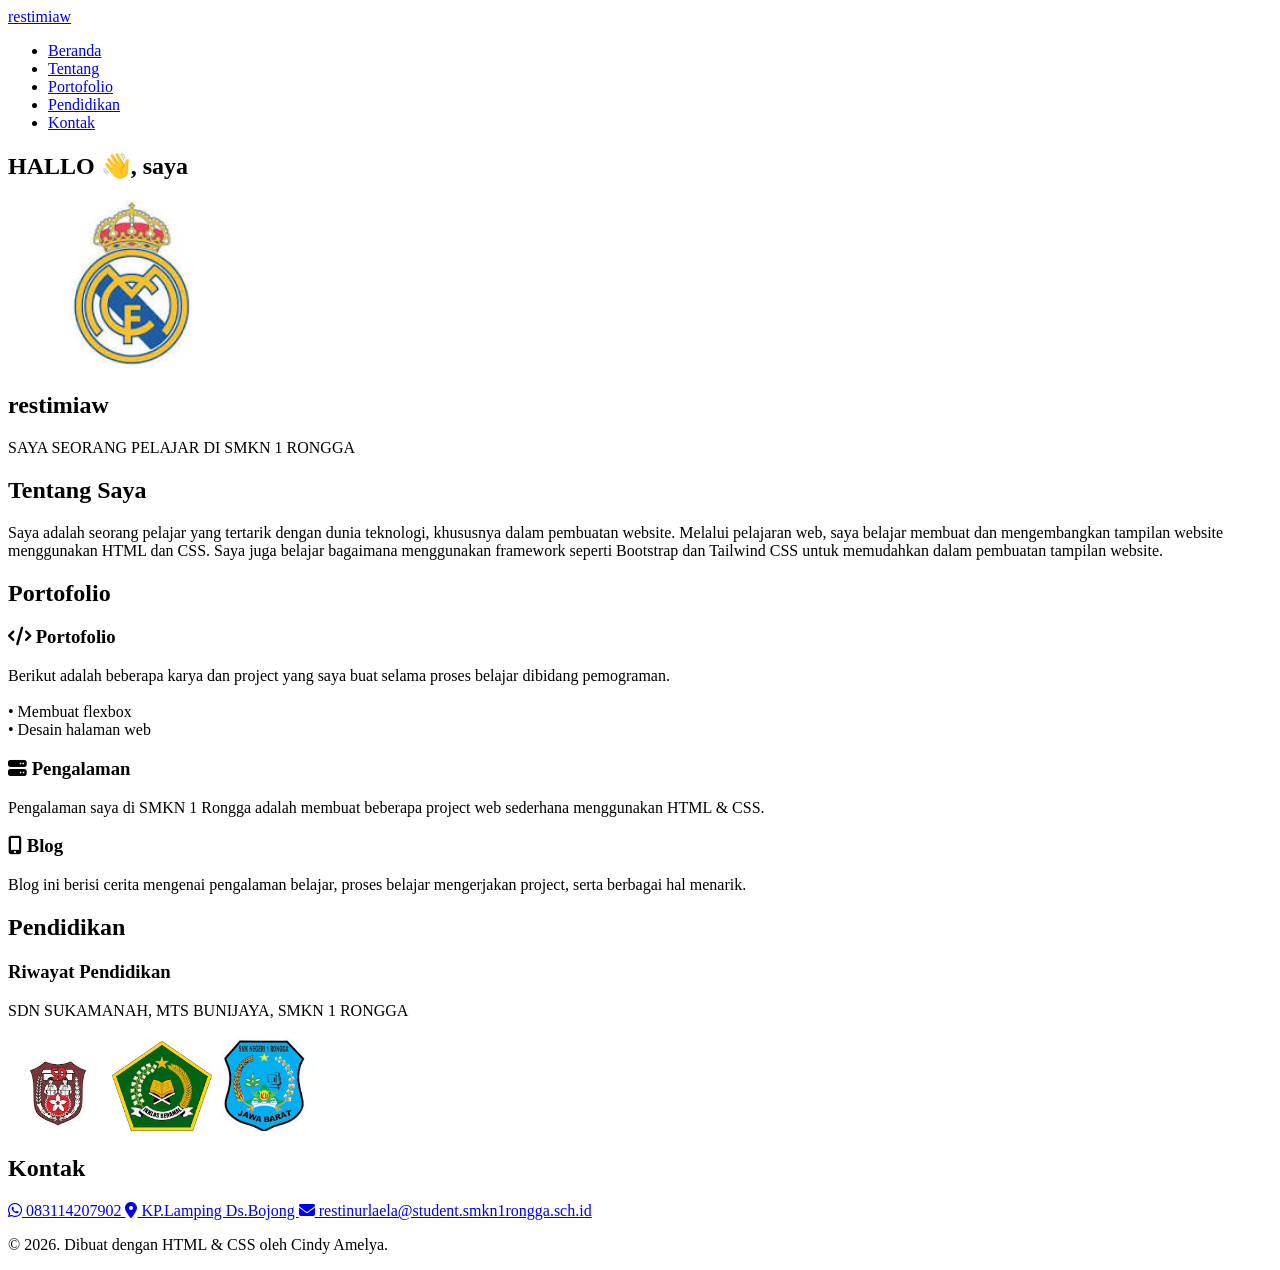
==== portopolio.html @ a0fa74a9 "commit pertama: seluruh file dan folder awal" ====
<!DOCTYPE html>
<html lang="id">
  <head>
    <meta charset="UTF-8" />
    <meta name="viewport" content="width=device-width, initial-scale=1.0" />
    <title>Portofolio - resti nurlaela</title>
    <!-- Menambahkan FontAwesome untuk ikon -->
    <link rel="stylesheet" href="https://cdnjs.cloudflare.com/ajax/libs/font-awesome/6.4.0/css/all.min.css" />
    <link rel="stylesheet" href="CSS/style.css">
  </head>
  <body>
    <nav class="navbar">
      <div class="nav-container">
        <a href="#beranda" class="logo">restimiaw</a>
        <ul class="nav-links">
          <li><a href="#beranda">Beranda</a></li>
          <li><a href="#tentang">Tentang</a></li>
          <li><a href="#portofolio">Portofolio</a></li>
          <li><a href="#pendidikan">Pendidikan</a></li>
          <li><a href="#kontak">Kontak</a></li>
        </ul>
      </div>
    </nav>

    <div class="container">
      <!-- BERANDA -->
      <section id="beranda" class="hero">
        <h1>HALLO 👋, saya</h1>
        <img src="assets/img/SI PALING UCL.jpg" alt="restimiaw" style="width: 250px; height: auto" class="foto-bulat" />
        <h1>restimiaw</h1>
        <p>SAYA SEORANG PELAJAR DI SMKN 1 RONGGA</p>
      </section>

      <!-- TENTANG SAYA -->
      <section id="tentang">
        <h2 class="section-title">Tentang Saya</h2>
        <p style="color: black">
          Saya adalah seorang pelajar yang tertarik dengan dunia teknologi, khususnya dalam pembuatan website. Melalui pelajaran web, saya belajar membuat dan mengembangkan tampilan website menggunakan HTML dan CSS. Saya juga belajar bagaimana menggunakan framework seperti Bootstrap dan Tailwind CSS untuk memudahkan dalam pembuatan tampilan website.
        </p>
      </section>

      <!-- PORTOFOLIO -->
      <section id="portofolio">
        <h2 class="section-title">Portofolio</h2>
        <div class="grid-container">
          <div class="card">
            <h3><i class="fas fa-code"></i> Portofolio</h3>
            <p>Berikut adalah beberapa karya dan project yang saya buat selama proses belajar dibidang pemograman. <br><br>• Membuat flexbox <br>• Desain halaman web</p>
          </div>
          <div class="card">
            <h3><i class="fas fa-server"></i> Pengalaman</h3>
            <p>Pengalaman saya di SMKN 1 Rongga adalah membuat beberapa project web sederhana menggunakan HTML & CSS.</p>
          </div>
          <div class="card">
            <h3><i class="fas fa-mobile-alt"></i> Blog</h3>
            <p>Blog ini berisi cerita mengenai pengalaman belajar, proses belajar mengerjakan project, serta berbagai hal menarik.</p>
          </div>
        </div>
      </section>

      <!-- PENDIDIKAN -->
      <section id="pendidikan">
        <h2 class="section-title">Pendidikan</h2>
        <div class="card">
          <h3>Riwayat Pendidikan</h3>
          <p>SDN SUKAMANAH, MTS BUNIJAYA, SMKN 1 RONGGA</p>
          <div class="pendidikan-container">
            <div class="logo">
              <img src="./assets/img/sdn.jpg" alt="SDN SUKAMANAH" style="width: 100px; height: auto" />
              <img src="./assets/img/mts.png" alt="MTS BUNIJAYA" style="width: 100px; height: auto" />
              <img src="./assets/img/smk.jpg" alt="SMKN 1 Rongga" style="width: 100px; height: auto" />
            </div>
          </div>
        </div>
      </section>

      <!-- KONTAK -->
      <section id="kontak">
        <h2 class="section-title">Kontak</h2>
        <div class="contact-list">
          <a href="https://wa.me/083114207902" class="contact-item" target="_blank">
            <i class="fab fa-whatsapp"></i> 083114207902
          </a>
          <a href="#" class="contact-item">
            <i class="fas fa-map-marker-alt"></i> KP.Lamping Ds.Bojong
          </a>
          <a href="mailto:cindyamelya@student.smkn1rongga.sch.id" class="contact-item">
            <i class="fas fa-envelope"></i> restinurlaela@student.smkn1rongga.sch.id
          </a>
        </div>
      </section>

      <!-- FOOTER -->
      <footer>
        <p>&copy; 2026. Dibuat dengan HTML & CSS oleh Cindy Amelya.</p>
      </footer>
    </div>
  </body>
</html>
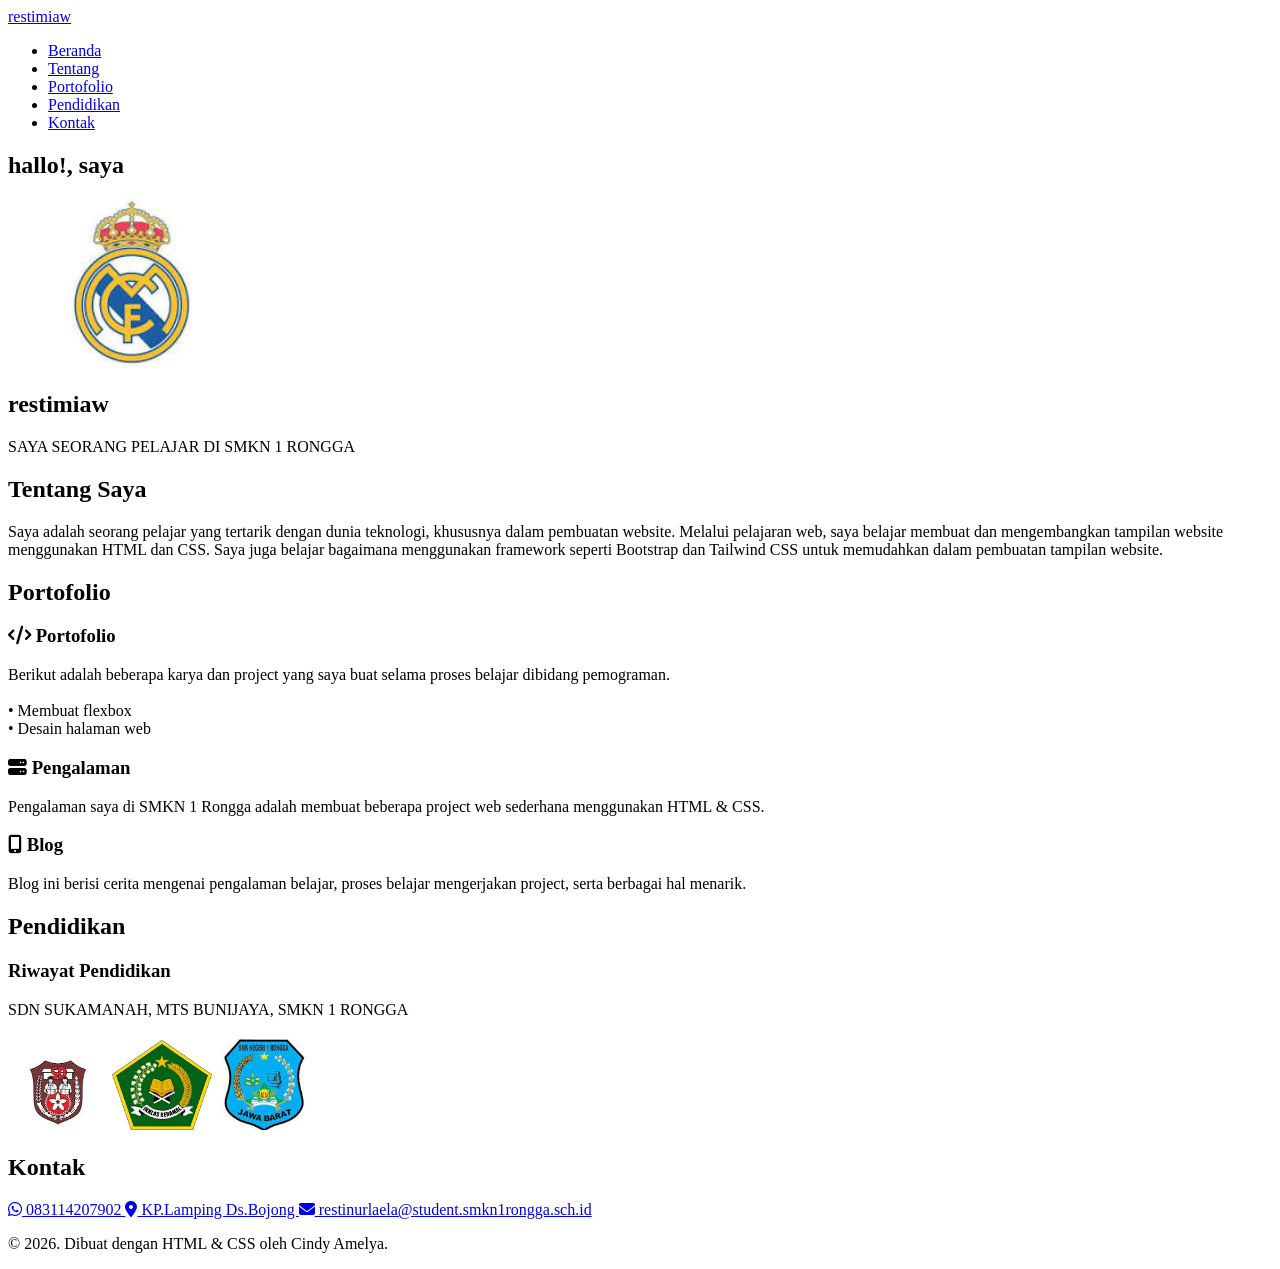
==== commit a723218e: "commit pertama: semua file" ====
--- a/portopolio.html
+++ b/portopolio.html
@@ -25,7 +25,7 @@
     <div class="container">
       <!-- BERANDA -->
       <section id="beranda" class="hero">
-        <h1>HALLO 👋, saya</h1>
+        <h1>hallo!, saya</h1>
         <img src="assets/img/SI PALING UCL.jpg" alt="restimiaw" style="width: 250px; height: auto" class="foto-bulat" />
         <h1>restimiaw</h1>
         <p>SAYA SEORANG PELAJAR DI SMKN 1 RONGGA</p>
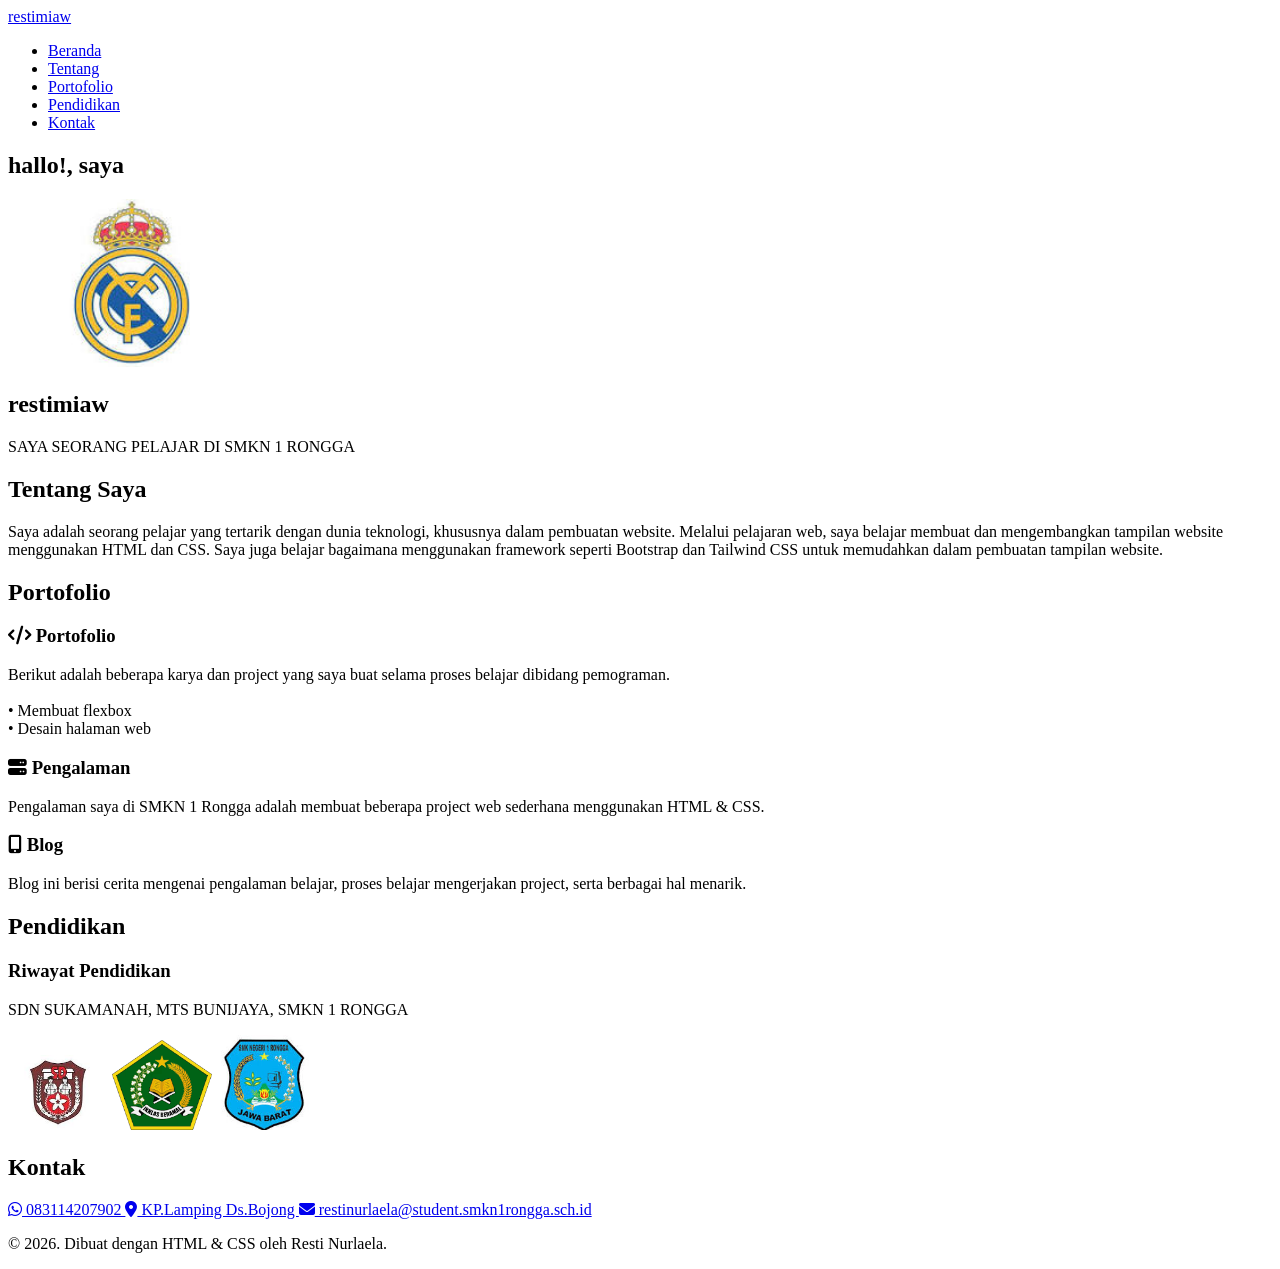
==== commit 3ed2b5a7: "folder baru" ====
--- a/portopolio.html
+++ b/portopolio.html
@@ -92,7 +92,7 @@
 
       <!-- FOOTER -->
       <footer>
-        <p>&copy; 2026. Dibuat dengan HTML & CSS oleh Cindy Amelya.</p>
+        <p>&copy; 2026. Dibuat dengan HTML & CSS oleh Resti Nurlaela.</p>
       </footer>
     </div>
   </body>
